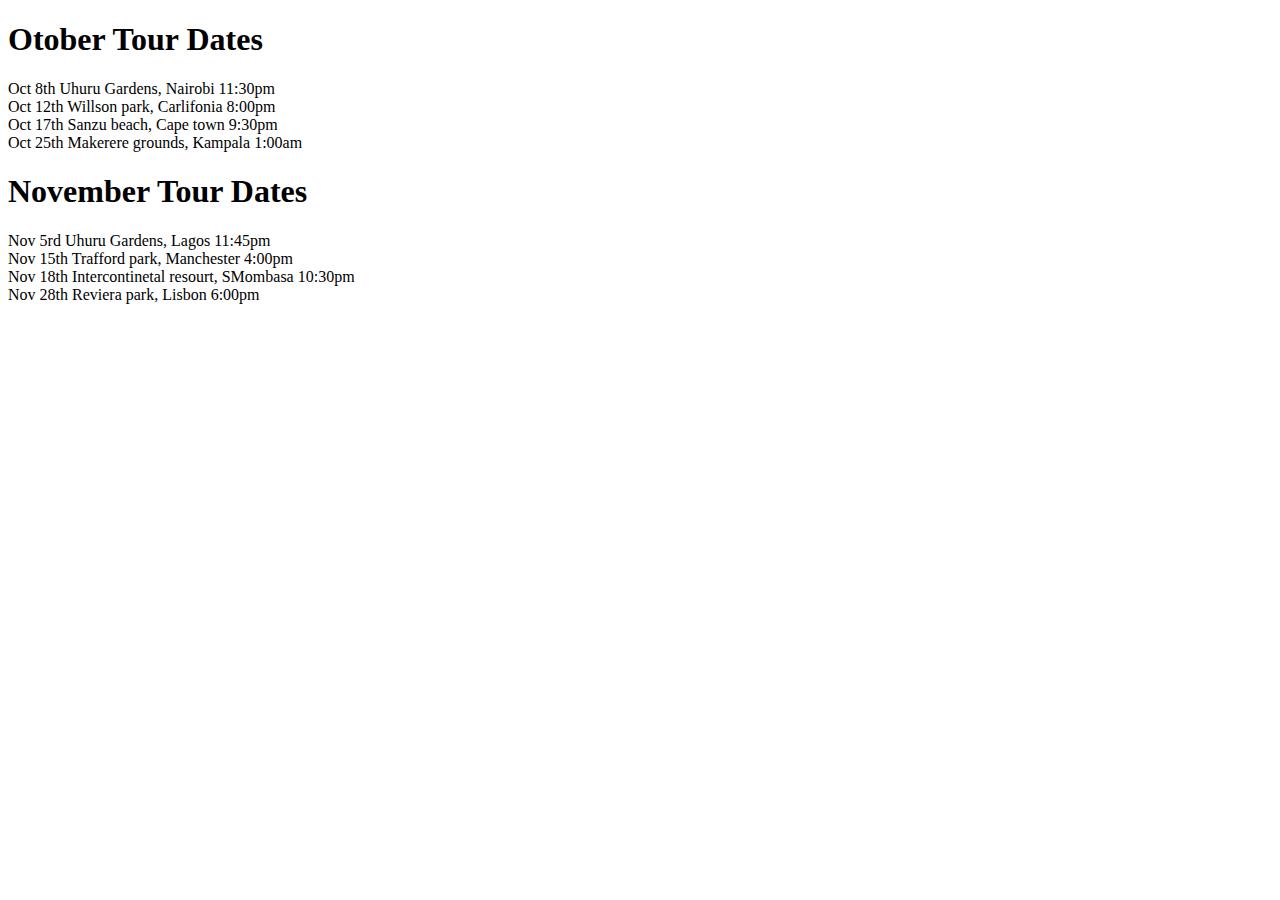
==== Tour.html @ cbe5e017 "Changed date of Lagos from 3rd to 5th" ====
<!DOCTYPE html>
<html lang="en">
<head>
    <meta charset="UTF-8">
    <meta name="viewport" content="width=device-width, initial-scale=1.0">
    <title>AD1 Tours</title>
</head>
<body>
    <h1>Otober Tour Dates</h1>
    <p>
        Oct 8th Uhuru Gardens, Nairobi 11:30pm <br>
        Oct 12th Willson park, Carlifonia 8:00pm <br>
        Oct 17th Sanzu beach, Cape town 9:30pm <br>
        Oct 25th Makerere grounds, Kampala 1:00am <br>
    </p>

    <h1>November Tour Dates</h1>
    <p>
        Nov 5rd Uhuru Gardens, Lagos 11:45pm <br>
        Nov 15th Trafford park, Manchester 4:00pm <br>
        Nov 18th Intercontinetal resourt, SMombasa 10:30pm <br>
        Nov 28th Reviera park, Lisbon 6:00pm <br>
    </p>
</body>
</html>
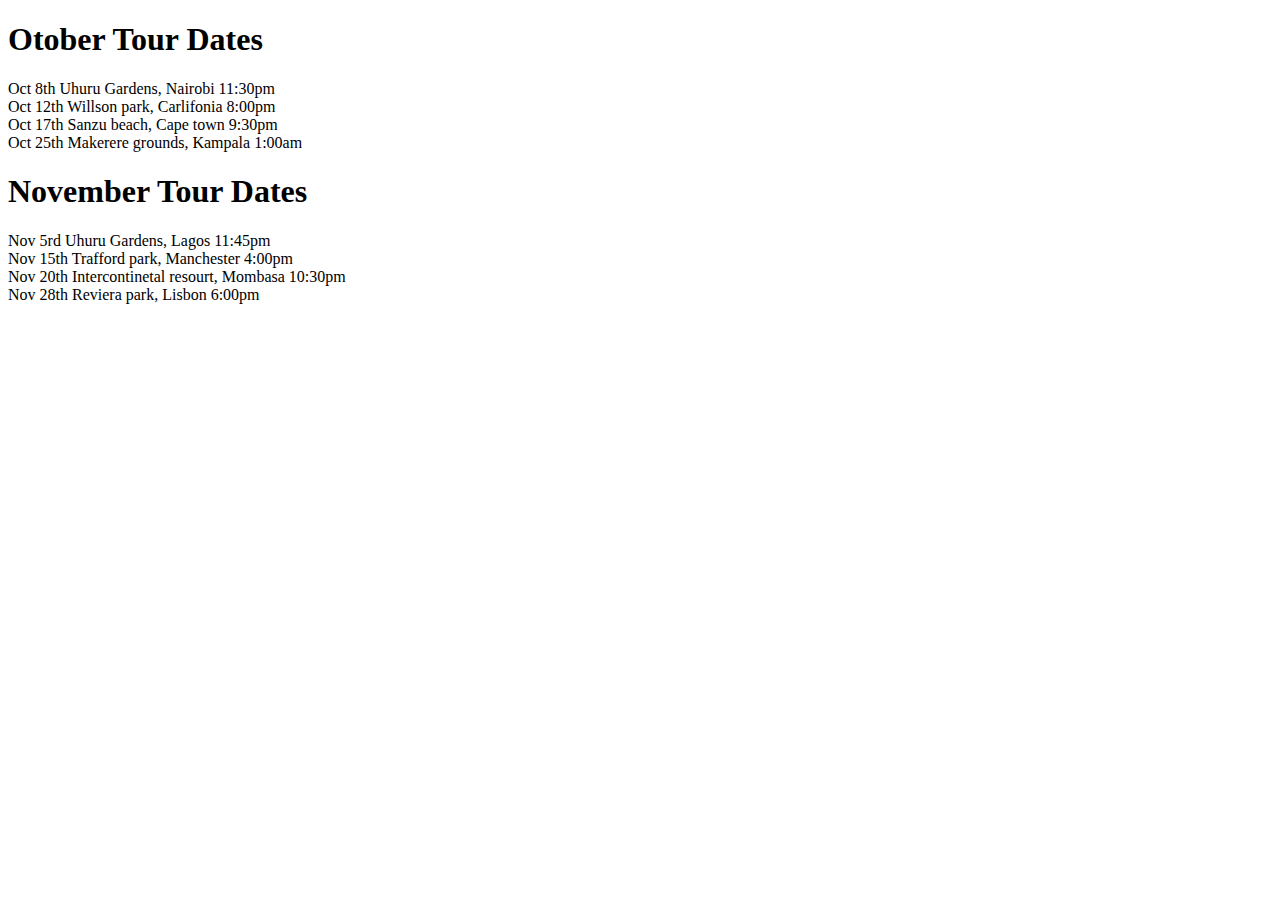
==== commit ffbb01d5: "Updated Mombasa date to 20th Nov" ====
--- a/Tour.html
+++ b/Tour.html
@@ -18,7 +18,7 @@
     <p>
         Nov 5rd Uhuru Gardens, Lagos 11:45pm <br>
         Nov 15th Trafford park, Manchester 4:00pm <br>
-        Nov 18th Intercontinetal resourt, SMombasa 10:30pm <br>
+        Nov 20th Intercontinetal resourt, Mombasa 10:30pm <br>
         Nov 28th Reviera park, Lisbon 6:00pm <br>
     </p>
 </body>
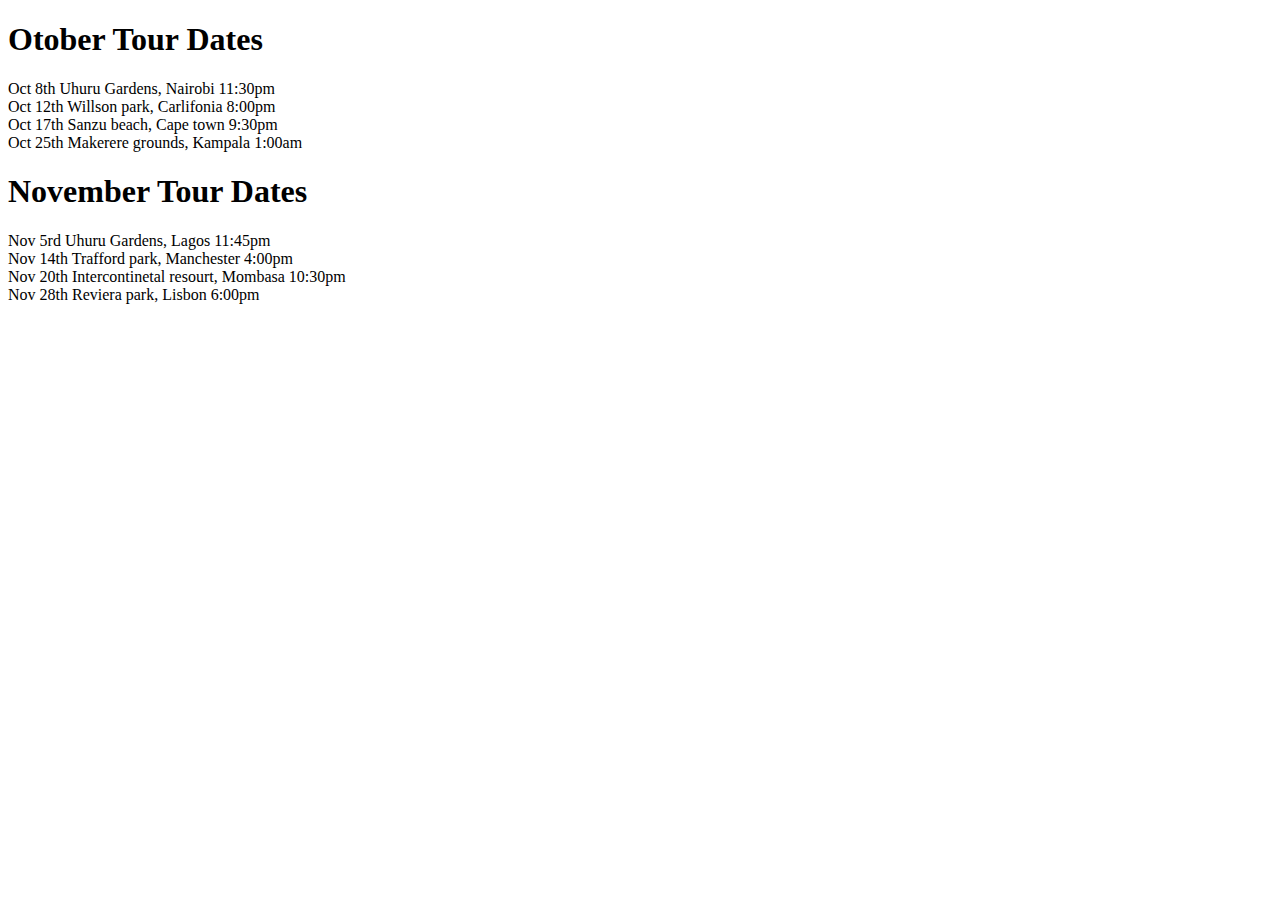
==== commit e00e7707: "Updated Manchetser date to 14th Nov" ====
--- a/Tour.html
+++ b/Tour.html
@@ -17,7 +17,7 @@
     <h1>November Tour Dates</h1>
     <p>
         Nov 5rd Uhuru Gardens, Lagos 11:45pm <br>
-        Nov 15th Trafford park, Manchester 4:00pm <br>
+        Nov 14th Trafford park, Manchester 4:00pm <br>
         Nov 20th Intercontinetal resourt, Mombasa 10:30pm <br>
         Nov 28th Reviera park, Lisbon 6:00pm <br>
     </p>
